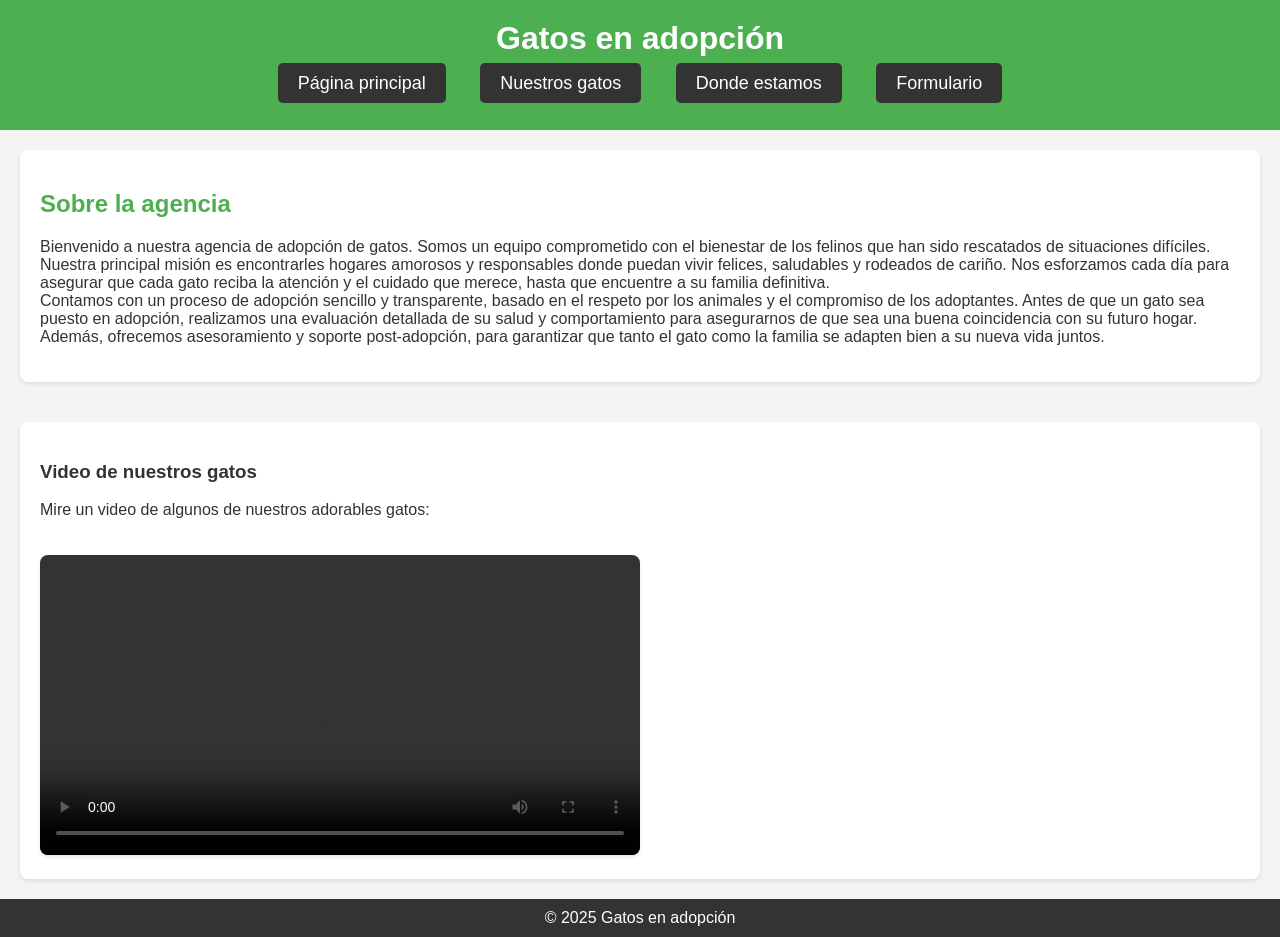
==== index.html @ c6ff602b "added 4 pages with styling" ====
<!DOCTYPE html>
<html lang="es">
<head>
    <meta charset="UTF-8">
    <meta name="viewport" content="width=device-width, initial-scale=1.0">
    <link rel="stylesheet" href="/style/style.css">
    <title>Gatos en adopción</title>
</head>
<body>
    <header>
        <h1>Gatos en adopción</h1>
        <nav>
            <ul>
                <li><a href="index.html">Página principal</a></li>
                <li><a href="tabla.html">Nuestros gatos</a></li>
                <li><a href="donde.html">Donde estamos</a></li>
                <li><a href="formulario.html">Formulario</a></li>
            </ul>
        </nav>
    </header>

    <section>
        <h2>Sobre la agencia</h2>
        <p>
            Bienvenido a nuestra agencia de adopción de gatos. Somos un equipo comprometido con el bienestar de los felinos que han sido rescatados de situaciones difíciles. Nuestra principal misión es encontrarles hogares amorosos y responsables donde puedan vivir felices, saludables y rodeados de cariño. Nos esforzamos cada día para asegurar que cada gato reciba la atención y el cuidado que merece, hasta que encuentre a su familia definitiva.
            <br>
            Contamos con un proceso de adopción sencillo y transparente, basado en el respeto por los animales y el compromiso de los adoptantes. Antes de que un gato sea puesto en adopción, realizamos una evaluación detallada de su salud y comportamiento para asegurarnos de que sea una buena coincidencia con su futuro hogar. Además, ofrecemos asesoramiento y soporte post-adopción, para garantizar que tanto el gato como la familia se adapten bien a su nueva vida juntos.        
        </p>
    </section>

    <section>
        <h3>Video de nuestros gatos</h3>
        <p>Mire un video de algunos de nuestros adorables gatos:</p>

        <video src="src/videos/video1.mp4" controls width="600">
        </video>
    </section>

    <footer>
        <p>&copy; 2025 Gatos en adopción</p>
    </footer>
</body>
</html>
---- style/style.css ----
html, body {
    height: 100%;
    margin: 0;
}

body {
    font-family: Arial, sans-serif;
    margin: 0;
    padding: 0;
    background-color: #f4f4f4;
    color: #333;
    display: flex;
    flex-direction: column;
    min-height: 100vh;
}

header {
    background-color: #4CAF50;
    color: white;
    padding: 20px;
    text-align: center;
}

header h1 {
    margin: 0;
}

nav ul {
    list-style-type: none;
    padding: 0;
    text-align: center;
}

nav ul li {
    display: inline;
    margin: 0 15px;
}

nav ul li a {
    color: white;
    text-decoration: none;
    font-size: 18px;
    padding: 10px 20px;
    background-color: #333;
    border-radius: 5px;
}

nav ul li a:hover {
    background-color: #45a049;
}

section {
    padding: 20px;
    margin: 20px;
    background-color: white;
    border-radius: 8px;
    box-shadow: 0 2px 4px rgba(0, 0, 0, 0.1);
}

section h2 {
    color: #4CAF50;
}

section h3 {
    color: #333;
}

table {
    width: 100%;
    border-collapse: collapse;
    margin: 20px 0;
}

table th, table td {
    padding: 10px;
    text-align: left;
    border-bottom: 1px solid #ddd;
}

table th {
    background-color: #4CAF50;
    color: white;
}

table td img {
    width: 100px;
    height: auto;
}

form {
    max-width: 600px;
    margin: 0 auto;
    background-color: white;
    padding: 20px;
    border-radius: 8px;
    box-shadow: 0 2px 4px rgba(0, 0, 0, 0.1);
    box-sizing: border-box;
    margin: 30px auto;
}

form fieldset {
    border: 1px solid #ddd;
    padding: 10px;
    margin-bottom: 20px;
}

form legend {
    font-weight: bold;
    color: #4CAF50;
}

form label {
    font-size: 16px;
    margin-bottom: 8px;
    display: block;
}

form input[type="text"], 
form input[type="tel"], 
form input[type="email"], 
form select, 
form textarea {
    width: 100%;
    padding: 8px;
    margin-bottom: 10px;
    border: 1px solid #ccc;
    border-radius: 4px;
    box-sizing: border-box;
}

form input[type="radio"], 
form input[type="checkbox"] {
    margin-right: 10px;
}

form input[type="submit"], 
form input[type="reset"] {
    background-color: #4CAF50;
    color: white;
    padding: 10px 20px;
    border: none;
    border-radius: 4px;
    cursor: pointer;
    font-size: 16px;
}

form input[type="submit"]:hover, 
form input[type="reset"]:hover {
    background-color: #45a049;
}

form .input-group {
    display: flex;
    align-items: center;
    margin-bottom: 10px;
}

form .input-group label {
    margin-right: 10px;
    font-size: 16px;
}

form input[type="radio"], 
form input[type="checkbox"] {
    margin-right: 5px;
    margin-bottom: 10px;
}


footer {
    background-color: #333;
    color: white;
    text-align: center;
    padding: 10px;
    margin-top: auto;
}

footer p {
    margin: 0;
}

iframe {
    width: 100%;
    max-width: 600px;
    height: 450px;
    border: 0;
    margin-top: 20px;
}

video {
    width: 100%;
    max-width: 600px;
    margin-top: 20px;
    border-radius: 8px;
    box-shadow: 0 2px 4px rgba(0, 0, 0, 0.1);
}

@media screen and (max-width: 768px) {
    nav ul li {
        display: block;
        margin-bottom: 10px;
    }

    section, form, table {
        margin: 10px;
    }
}
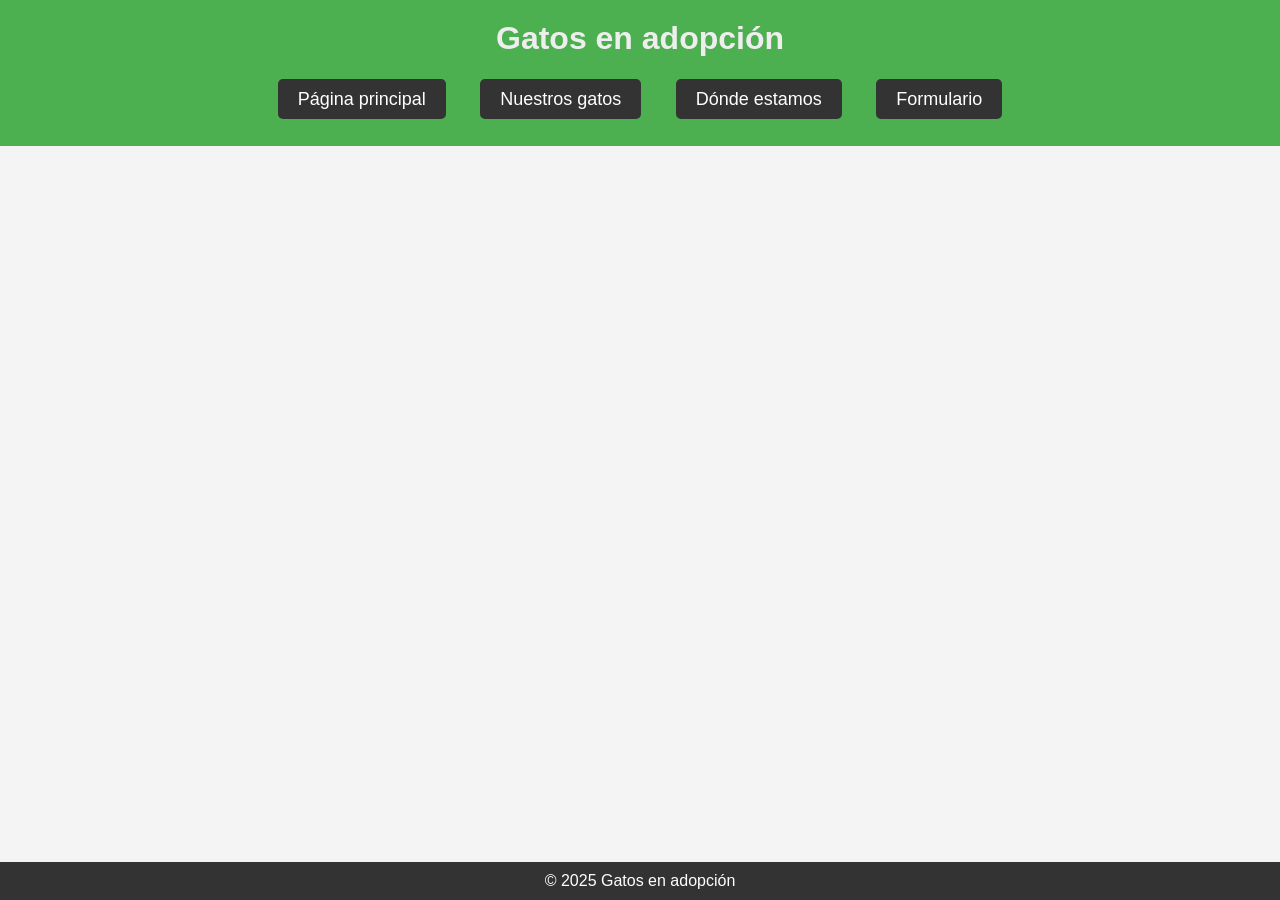
==== commit 1ff9b6b6: "created spa with json file" ====
--- a/index.html
+++ b/index.html
@@ -1,43 +1,33 @@
-<!DOCTYPE html>
-<html lang="es">
+<!doctype html>
+<html lang="en">
 <head>
-    <meta charset="UTF-8">
-    <meta name="viewport" content="width=device-width, initial-scale=1.0">
-    <link rel="stylesheet" href="/style/style.css">
-    <title>Gatos en adopción</title>
+  <meta charset="utf-8">
+  <title>Tarea3</title>
+  <base href="/">
+  <meta name="viewport" content="width=device-width, initial-scale=1">
+  <link rel="icon" type="image/x-icon" href="favicon.ico">
+  <link rel="stylesheet" href="style/style.css">
+  <script src="/app.js" defer></script>  
+
 </head>
 <body>
     <header>
-        <h1>Gatos en adopción</h1>
-        <nav>
-            <ul>
-                <li><a href="index.html">Página principal</a></li>
-                <li><a href="tabla.html">Nuestros gatos</a></li>
-                <li><a href="donde.html">Donde estamos</a></li>
-                <li><a href="formulario.html">Formulario</a></li>
-            </ul>
-        </nav>
+        <h1 class="page-title">Gatos en adopción</h1>
+      <nav>
+        <ul>
+          <li><a href="#" onclick="loadSection('about')">Página principal</a></li>
+          <li><a href="#" onclick="loadSection('cats')">Nuestros gatos</a></li>
+          <li><a href="#" onclick="loadSection('location')">Dónde estamos</a></li>
+          <li><a href="#" onclick="loadSection('adoptionForm')">Formulario</a></li>
+        </ul>
+      </nav>
     </header>
-
-    <section>
-        <h2>Sobre la agencia</h2>
-        <p>
-            Bienvenido a nuestra agencia de adopción de gatos. Somos un equipo comprometido con el bienestar de los felinos que han sido rescatados de situaciones difíciles. Nuestra principal misión es encontrarles hogares amorosos y responsables donde puedan vivir felices, saludables y rodeados de cariño. Nos esforzamos cada día para asegurar que cada gato reciba la atención y el cuidado que merece, hasta que encuentre a su familia definitiva.
-            <br>
-            Contamos con un proceso de adopción sencillo y transparente, basado en el respeto por los animales y el compromiso de los adoptantes. Antes de que un gato sea puesto en adopción, realizamos una evaluación detallada de su salud y comportamiento para asegurarnos de que sea una buena coincidencia con su futuro hogar. Además, ofrecemos asesoramiento y soporte post-adopción, para garantizar que tanto el gato como la familia se adapten bien a su nueva vida juntos.        
-        </p>
-    </section>
-
-    <section>
-        <h3>Video de nuestros gatos</h3>
-        <p>Mire un video de algunos de nuestros adorables gatos:</p>
-
-        <video src="src/videos/video1.mp4" controls width="600">
-        </video>
-    </section>
-
+    <main>
+        <h1 id="titleContent"></h1>
+        <div id="sectionContent"></div>
+    </main>
     <footer>
-        <p>&copy; 2025 Gatos en adopción</p>
+      <p>&copy; 2025 Gatos en adopción</p>
     </footer>
 </body>
 </html>
--- a/style/style.css
+++ b/style/style.css
@@ -21,8 +21,8 @@
     text-align: center;
 }
 
-header h1 {
-    margin: 0;
+h1 {
+    text-align: center;
 }
 
 nav ul {
@@ -195,6 +195,18 @@
     box-shadow: 0 2px 4px rgba(0, 0, 0, 0.1);
 }
 
+.address span {
+    display: block;
+    margin-bottom: 5px;
+}
+
+.page-title {
+    background-color: #4CAF50;
+    color: #eee;
+    margin: 0;
+    padding-bottom: 1rem;
+}
+
 @media screen and (max-width: 768px) {
     nav ul li {
         display: block;
